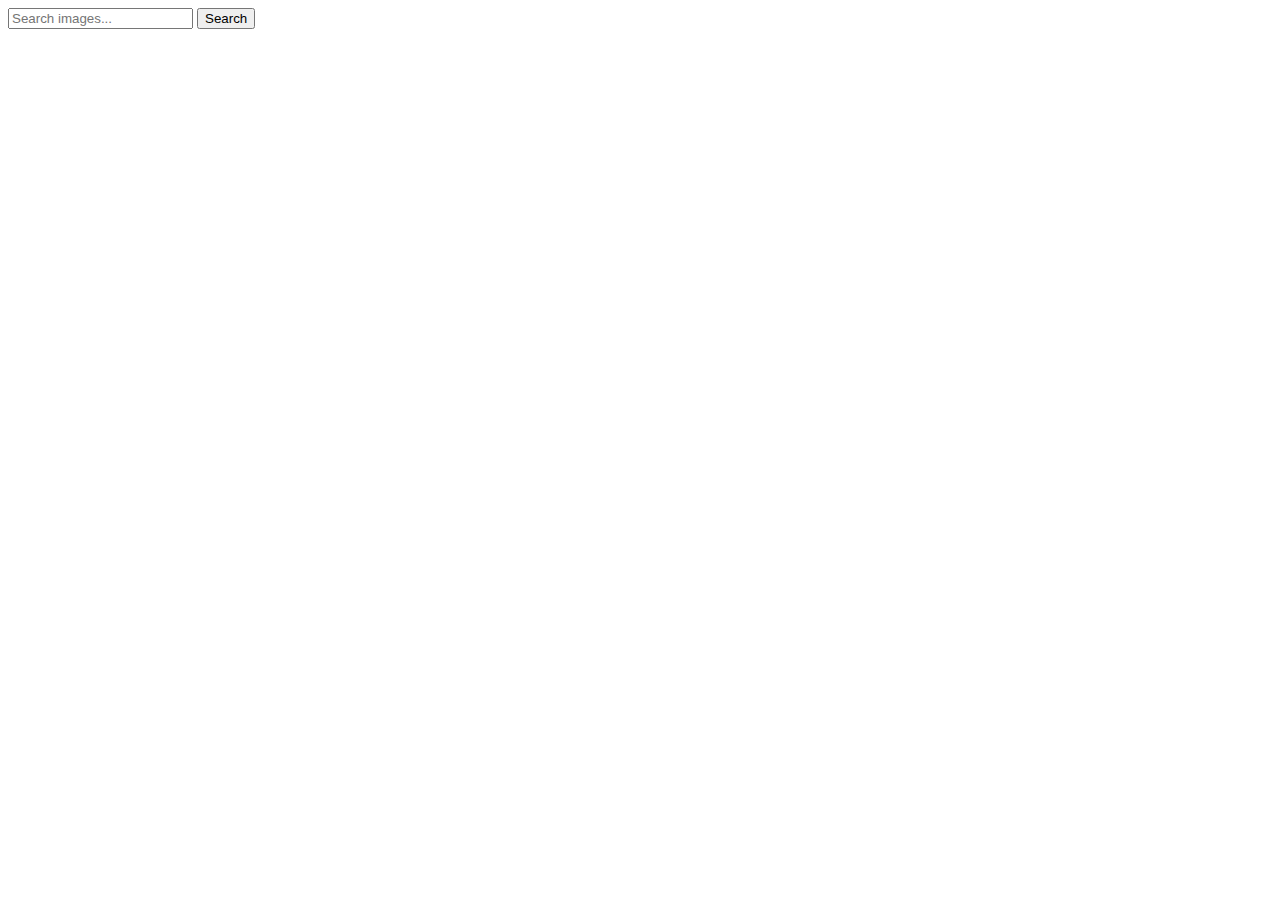
==== index.html @ c680ffd9 "Deploying to gh-pages from @ mariabykova23/goit-js-hw-11@265d976bc6dad0aacec8f3f2cb3b7387516d18fa 🚀" ====
<!DOCTYPE html>
<html lang="en">
  <head>
    <meta charset="UTF-8" />
    <meta name="viewport" content="width=device-width, initial-scale=1.0" />
    <title>Homework 11</title>
    
    <link rel="preconnect" href="https://fonts.googleapis.com" />
    <link rel="preconnect" href="https://fonts.gstatic.com" crossorigin />
    <link
      href="https://fonts.googleapis.com/css2?family=Montserrat:ital,wght@0,100..900;1,100..900&display=swap"
      rel="stylesheet"
    />
    <script type="module" crossorigin src="/goit-js-hw-11/commonHelpers.js"></script>
    <link rel="modulepreload" crossorigin href="/goit-js-hw-11/assets/vendor-bee2f3af.js">
    <link rel="stylesheet" href="/goit-js-hw-11/assets/vendor-cf6910df.css">
    <link rel="stylesheet" href="/goit-js-hw-11/assets/index-a597d7bc.css">
  </head>
  <body>
    <form class="form">
      <input
        type="text"
        name="search-input"
        data-userInput
        placeholder="Search images..."
      />
      <button type="submit" class="submit-btn">Search</button>
    </form>

    <div class="container-imgs"></div>

    
  </body>
</html>

<div class="image-descr">
  <table></table>
</div>
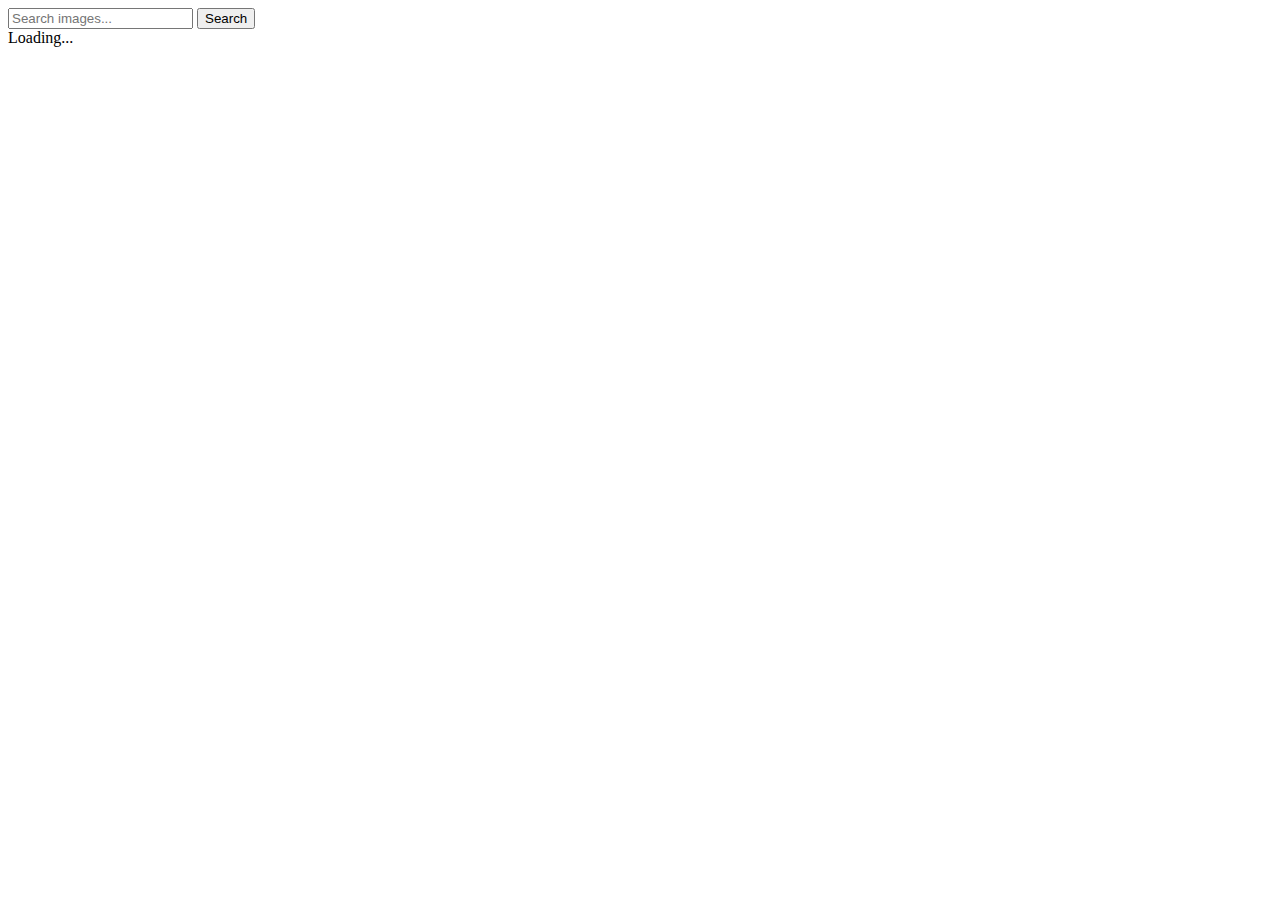
==== commit 7517f39f: "Deploying to gh-pages from @ mariabykova23/goit-js-hw-11@f8951f7afae4d776d8bc98c8e0fe8d8665f40527 🚀" ====
--- a/index.html
+++ b/index.html
@@ -12,9 +12,9 @@
       rel="stylesheet"
     />
     <script type="module" crossorigin src="/goit-js-hw-11/commonHelpers.js"></script>
-    <link rel="modulepreload" crossorigin href="/goit-js-hw-11/assets/vendor-bee2f3af.js">
+    <link rel="modulepreload" crossorigin href="/goit-js-hw-11/assets/vendor-5b791d57.js">
     <link rel="stylesheet" href="/goit-js-hw-11/assets/vendor-cf6910df.css">
-    <link rel="stylesheet" href="/goit-js-hw-11/assets/index-a597d7bc.css">
+    <link rel="stylesheet" href="/goit-js-hw-11/assets/index-5caa5163.css">
   </head>
   <body>
     <form class="form">
@@ -27,14 +27,12 @@
       <button type="submit" class="submit-btn">Search</button>
     </form>
 
+    <div class="container-loader">
+      <div class="hidden-load">Loading...</div>
+    </div>
+
     <div class="container-imgs"></div>
 
     
   </body>
 </html>
-
-<div class="image-descr">
-  <table></table>
-</div>
-
-
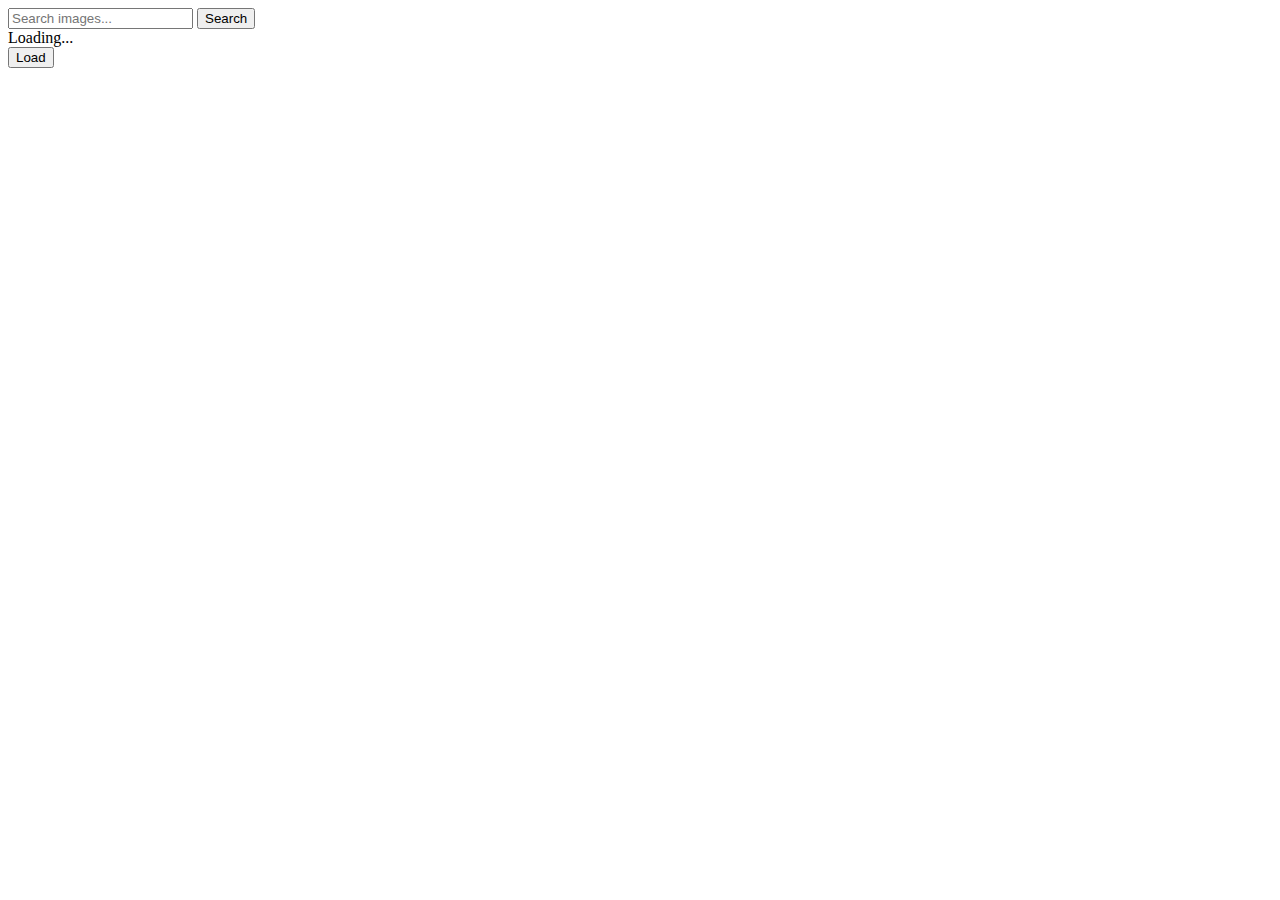
==== commit bdd4f41e: "Deploying to gh-pages from @ mariabykova23/goit-js-hw-11@b3667fcc5851eda9bc2d9b1d22c0eb4fda327b4f 🚀" ====
--- a/index.html
+++ b/index.html
@@ -14,7 +14,7 @@
     <script type="module" crossorigin src="/goit-js-hw-11/commonHelpers.js"></script>
     <link rel="modulepreload" crossorigin href="/goit-js-hw-11/assets/vendor-5b791d57.js">
     <link rel="stylesheet" href="/goit-js-hw-11/assets/vendor-cf6910df.css">
-    <link rel="stylesheet" href="/goit-js-hw-11/assets/index-5caa5163.css">
+    <link rel="stylesheet" href="/goit-js-hw-11/assets/index-e97640a1.css">
   </head>
   <body>
     <form class="form">
@@ -33,6 +33,8 @@
 
     <div class="container-imgs"></div>
 
+    <button type="button" class="load-morepics">Load</button>
+
     
   </body>
 </html>
